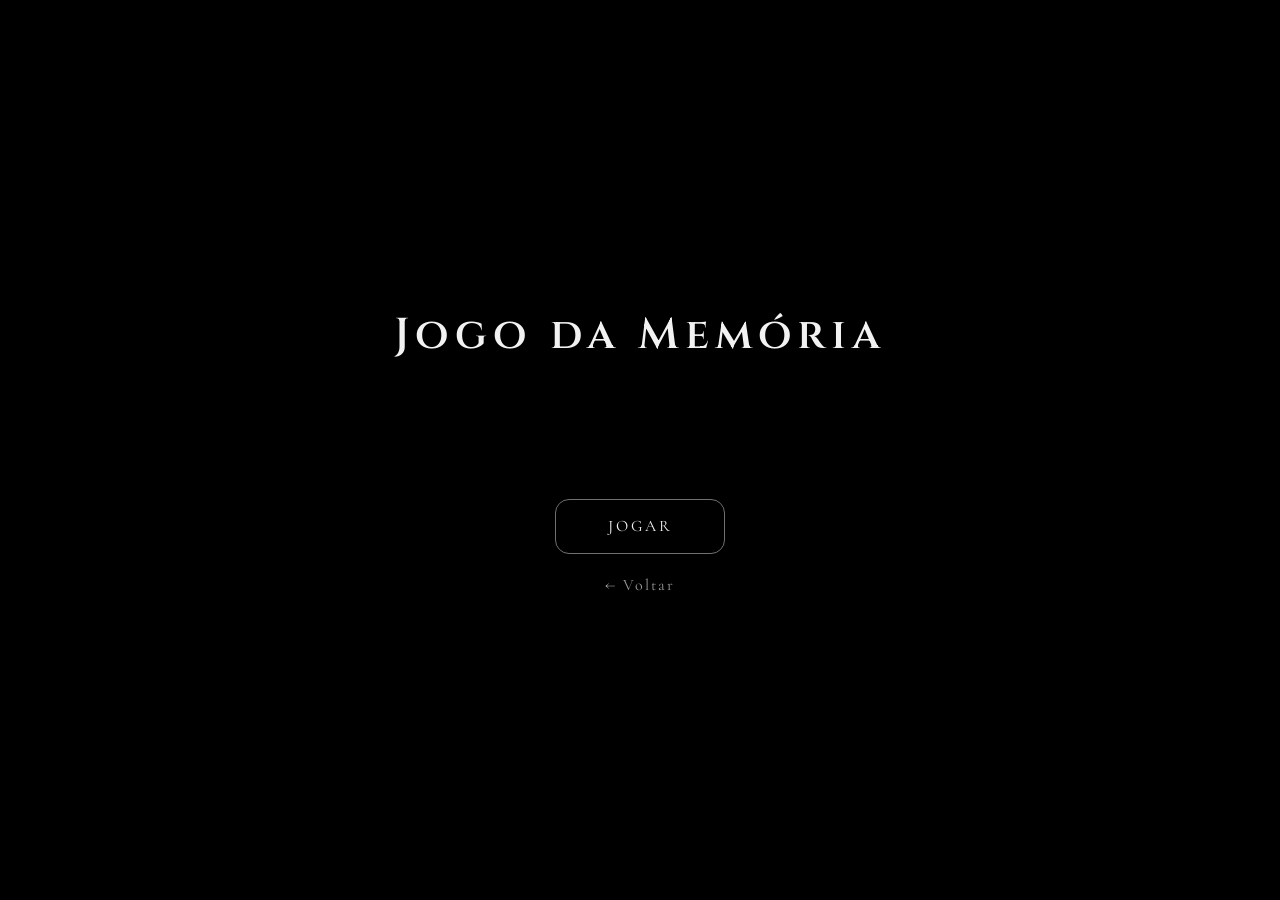
==== pages/memoria.html @ c55d0f30 "Versão inicial do projeto Nightfall" ====
<!DOCTYPE html>
<html lang="pt-BR">

<head>

    <meta charset="UTF-8">
    <meta name="viewport" content="width=device-width, initial-scale=1.0">

    <title>Nightfall | Jogo da Memória</title>

    <link rel="stylesheet" href="../style.css">
    <link rel="stylesheet" href="../assets/css/memoria-intro.css">

</head>

<body>
    <main class="intro">

    <h1>Jogo da Memória</h1>

    <video autoplay muted loop playsinline class="intro-video">
        <source src="../assets/video/memoria-intro.mp4" type="video/mp4">
        Seu navegador não suporta vídeos.
    </video>



            <a href="memoria-game.html" class="btn-jogar">
                Jogar
            </a>

            <a href="menu.html" class="voltar">
                ← Voltar
            </a>


    </main>

</body>

</html>
---- style.css ----
/* RESET */
@import url('https://fonts.googleapis.com/css2?family=Cinzel:wght@400;600&family=Cormorant+Garamond:wght@300;400;500&display=swap');

*{
    margin:0;
    padding:0;
    box-sizing:border-box;
}

:root{

    --bg:#0E0E0E;

    --surface:#181818;

    --surface-hover:#202020;

    --border:#303030;

    --primary:#D8D8D8;

    --text:#F2F2F2;

    --text-secondary:#9A9A9A;

}

body{

    background:var(--bg);

    color:var(--text);

    font-family:Georgia, serif;

    line-height:1.6;

    min-height:100vh;
}

h1,h2,h3{

    font-family:"Cinzel", serif;

    font-weight:600;
}

p,a,button,input{

    font-family:"Cormorant Garamond", serif;
}

a{

    color:inherit;
    text-decoration:none;

}

img{

    max-width:100%;
    display:block;

}

.page-title{

    text-align:center;

    font-family:"Cinzel", serif;

    font-size:2.3rem;

    letter-spacing:5px;

    font-weight:600;

    margin:2rem 0;

}
---- assets/css/memoria-intro.css ----
.intro h1{

    margin:0;

    font-size:2.7rem;

    letter-spacing:6px;

}

.intro{

    min-height:100vh;

    display:flex;

    flex-direction:column;

    justify-content:center;

    align-items:center;

   gap:1.2rem;

    padding:2rem;

}

.intro-video{

    width:180px;

    height:auto;

    display:block;

    background:transparent;

    opacity:.9;

mask-image: radial-gradient(circle, black 55%, transparent 100%);
-webkit-mask-image: radial-gradient(circle, black 55%, transparent 100%);

}

.intro-card h1{

    font-size:2.8rem;

    letter-spacing:4px;

    font-weight:600;

    color:var(--text);

}

.btn-jogar{

    display:inline-block;

   min-width:170px;

    padding:14px 0;

    text-align:center;

    background:transparent;

    border:1px solid #707070;

    border-radius:14px;

    color:var(--text);

    letter-spacing:3px;

    text-transform:uppercase;

    transition:.3s;

}

.btn-jogar:hover{

    background:var(--text);

    color:#111;

    border-color:var(--text);
    box-shadow:0 0 12px rgba(255,255,255,.08);
}

.voltar{

    color:var(--text-secondary);

    letter-spacing:2px;

    transition:.25s;

}

.voltar:hover{

    color:var(--text);

}

@media(max-width:768px){

    .intro-card{

        width:90%;

        padding:2rem;

    }

    .intro-card h1{

        font-size:2rem;

    }

}

body {
    background-color: rgb(0, 0, 0);
 overflow:hidden;
}


html,
body{

    background:#000 !important;

}
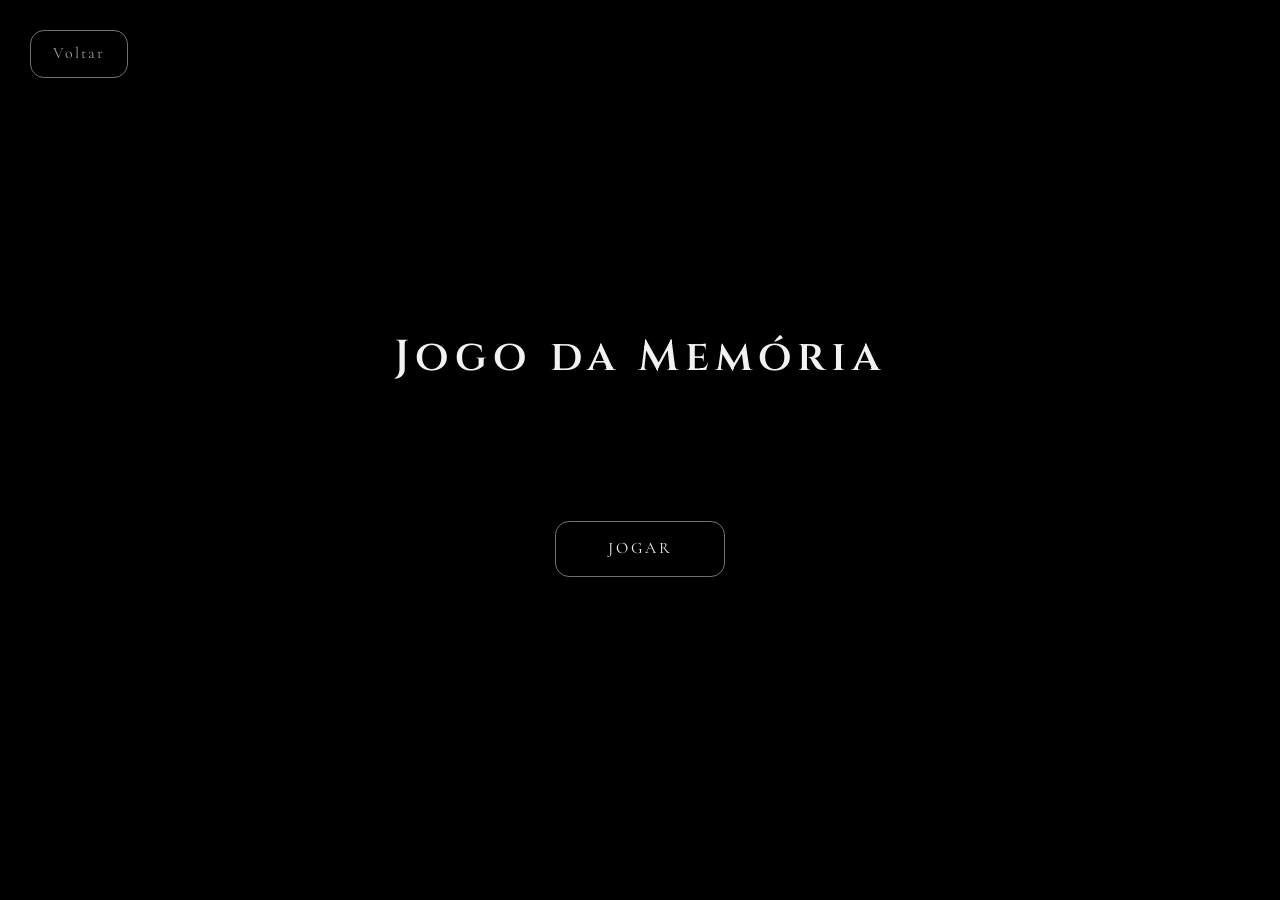
==== commit 3882ecea: "fix: ajusta responsividade mobile e lógica de tempo do ranking" ====
--- a/pages/memoria.html
+++ b/pages/memoria.html
@@ -30,7 +30,7 @@
             </a>
 
             <a href="menu.html" class="voltar">
-                ← Voltar
+                Voltar
             </a>
 
 
--- a/assets/css/memoria-intro.css
+++ b/assets/css/memoria-intro.css
@@ -94,11 +94,30 @@
 
 .voltar{
 
+    position:fixed;
+
+    top:30px;
+    left:30px;
+
     color:var(--text-secondary);
 
     letter-spacing:2px;
 
+    text-decoration:none;
+
+    font-size:1rem;
+
+    border:1px solid #707070;
+
+    padding:10px 22px;
+
+    border-radius:14px;
+
+    background:rgba(0,0,0,.25);
+
     transition:.25s;
+
+    z-index:100;
 
 }
 
@@ -111,18 +130,23 @@
 @media(max-width:768px){
 
     .intro-card{
-
         width:90%;
-
         padding:2rem;
-
     }
 
-    .intro-card h1{
+   .intro-card h1{
+    font-size:1.6rem;
+    letter-spacing:2px;
+}
 
-        font-size:2rem;
+.intro h1{
+    font-size:2rem;
+    letter-spacing:3px;
+}
 
-    }
+.intro-video{
+    width:130px;
+}
 
 }
 
